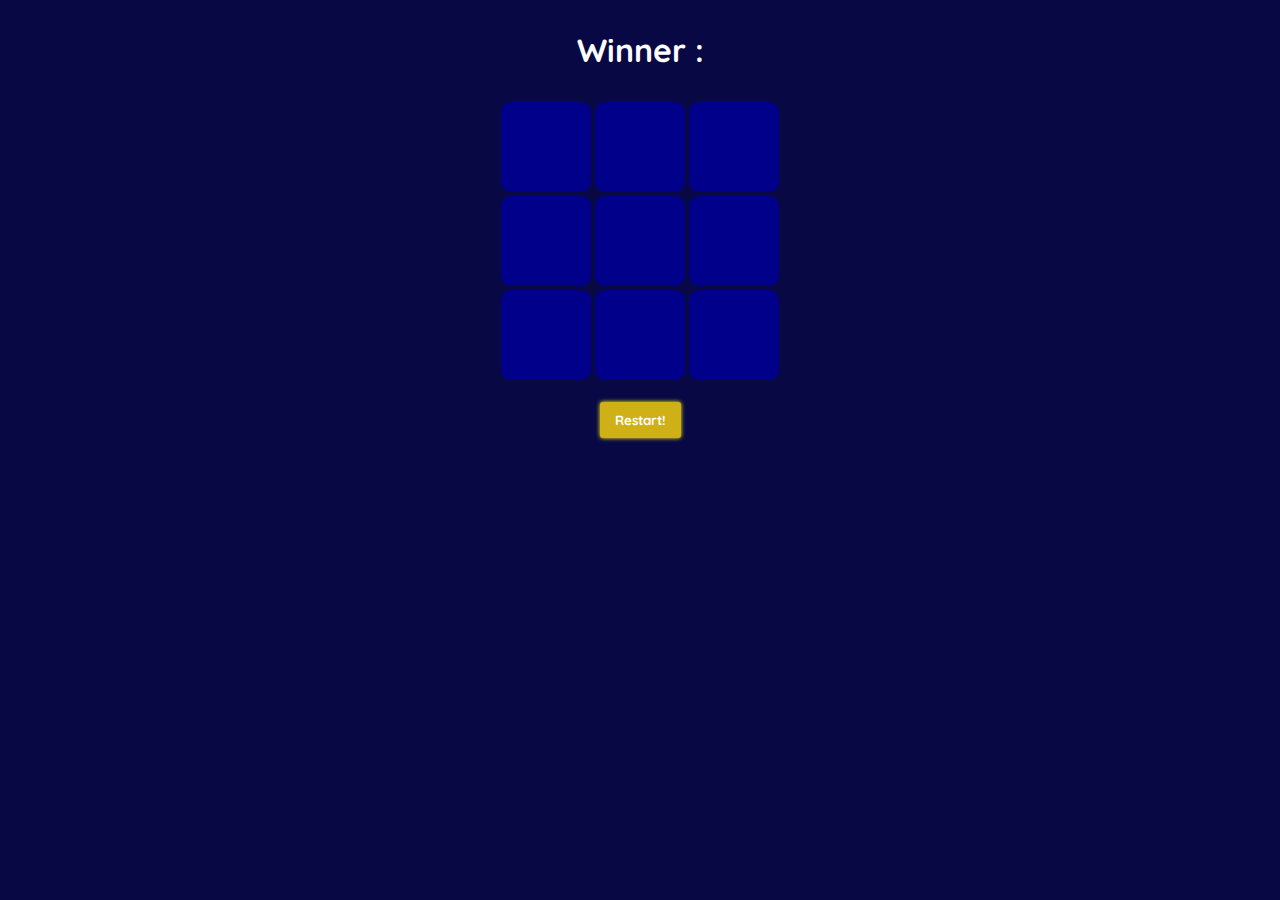
==== index.html @ d5549ee6 "deletando pasta 'code'" ====
<!DOCTYPE html>
<html lang="pt-br">
<head>
    <meta charset="UTF-8">
    <meta http-equiv="X-UA-Compatible" content="IE=edge">
    <meta name="viewport" content="width=device-width, initial-scale=1.0">
    <title>Document</title>
    <link rel="stylesheet" href="style.css">
</head>
<body onload="fill()">
    <h1></h1>
    <div id="pai">
        <div class="inner" onclick="colorir(0)"></div>
        <div class="inner" onclick="colorir(1)"></div>
        <div class="inner" onclick="colorir(2)"></div>
        <div class="inner" onclick="colorir(3)"></div>
        <div class="inner" onclick="colorir(4)"></div>
        <div class="inner" onclick="colorir(5)"></div>
        <div class="inner" onclick="colorir(6)"></div>
        <div class="inner" onclick="colorir(7)"></div>
        <div class="inner" onclick="colorir(8)"></div>
    </div>
    <button onclick="reload()">Restart!</button>
    <script src="script.js"></script>
</body>
</html>
---- style.css ----
@import url('https://fonts.googleapis.com/css2?family=Quicksand&display=swap');
        *{
            padding:0px;
            margin:0px;
            font-family: 'Quicksand', sans-serif;
        }
        body{
            background-color: #080845;
        }
        h1{
            margin: 30px 0 0;
            color:white;
            text-align: center;
        }
        #pai{
            display:flex;
            align-items: center;
            justify-content: center;
            flex-wrap: wrap;
            width:320px;
            margin: 30px auto 20px;
        }
        .inner{
            height:90px;
            width:90px;
            margin:2px;
            cursor:pointer;
            border-radius: 10px;
        }
        button{
            display:block;
            margin: 10px auto;
            outline:none;
            border:none;
            padding: 10px 15px;
            border-radius: 3px;
            background-color: hsl(50, 80%, 45%);
            box-shadow: 0 0 0.3em yellow;
            cursor:pointer;
            color:white;
            font-weight: bold;
        }
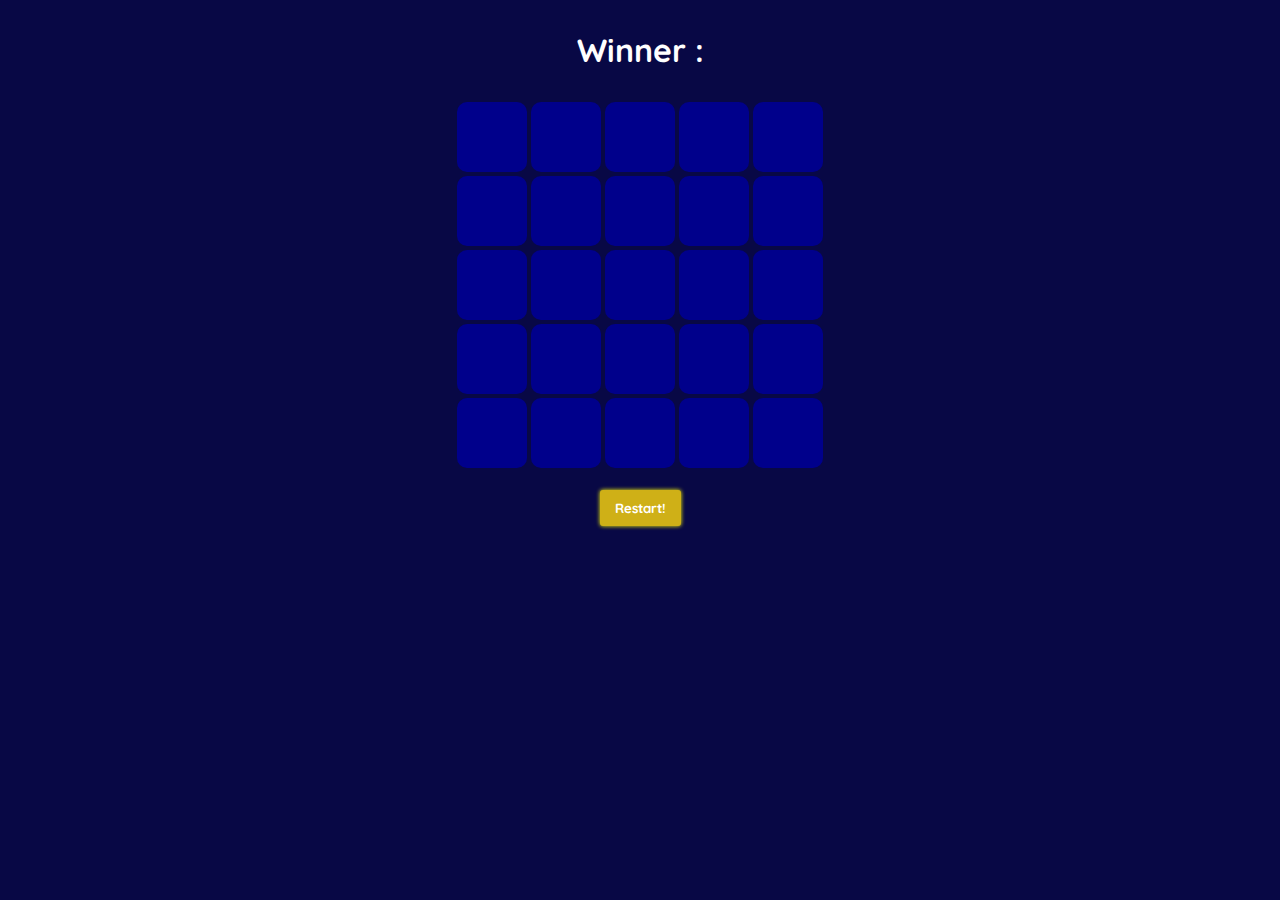
==== commit 7d0ea357: "Connect Four Version" ====
--- a/index.html
+++ b/index.html
@@ -19,8 +19,24 @@
         <div class="inner" onclick="colorir(6)"></div>
         <div class="inner" onclick="colorir(7)"></div>
         <div class="inner" onclick="colorir(8)"></div>
+        <div class="inner" onclick="colorir(9)"></div>
+        <div class="inner" onclick="colorir(10)"></div>
+        <div class="inner" onclick="colorir(11)"></div>
+        <div class="inner" onclick="colorir(12)"></div>
+        <div class="inner" onclick="colorir(13)"></div>
+        <div class="inner" onclick="colorir(14)"></div>
+        <div class="inner" onclick="colorir(15)"></div>
+        <div class="inner" onclick="colorir(16)"></div>
+        <div class="inner" onclick="colorir(17)"></div>
+        <div class="inner" onclick="colorir(18)"></div>
+        <div class="inner" onclick="colorir(19)"></div>
+        <div class="inner" onclick="colorir(20)"></div>
+        <div class="inner" onclick="colorir(21)"></div>
+        <div class="inner" onclick="colorir(22)"></div>
+        <div class="inner" onclick="colorir(23)"></div>
+        <div class="inner" onclick="colorir(24)"></div>
     </div>
-    <button onclick="reload()">Restart!</button>
+    <button onclick="fill()">Restart!</button>
     <script src="script.js"></script>
 </body>
 </html>--- a/style.css
+++ b/style.css
@@ -17,12 +17,12 @@
             align-items: center;
             justify-content: center;
             flex-wrap: wrap;
-            width:320px;
+            width:380px;
             margin: 30px auto 20px;
         }
         .inner{
-            height:90px;
-            width:90px;
+            height:70px;
+            width:70px;
             margin:2px;
             cursor:pointer;
             border-radius: 10px;
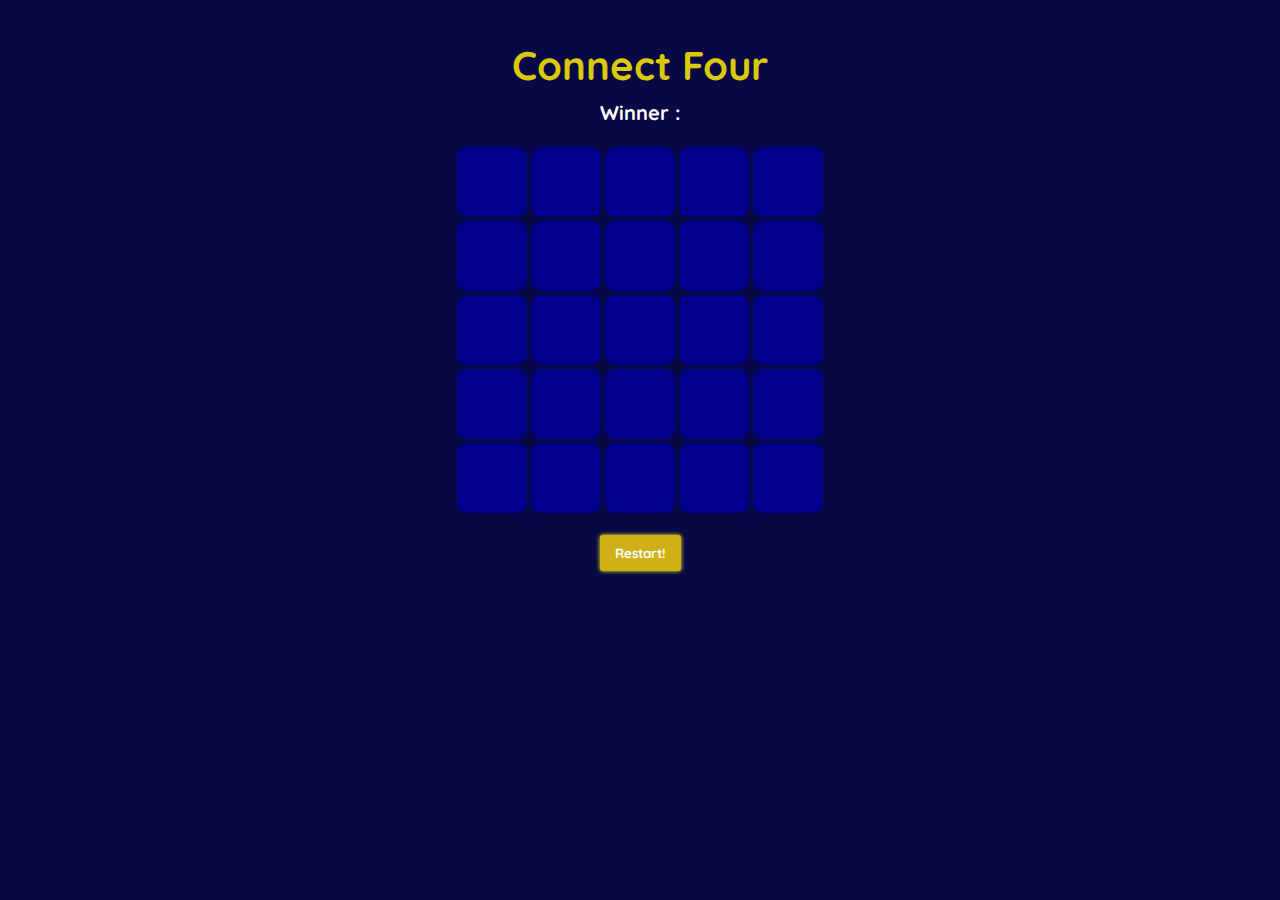
==== commit 00d72228: "Correct title" ====
--- a/index.html
+++ b/index.html
@@ -8,7 +8,8 @@
     <link rel="stylesheet" href="style.css">
 </head>
 <body onload="fill()">
-    <h1></h1>
+    <h1>Connect Four</h1>
+    <h2></h2>
     <div id="pai">
         <div class="inner" onclick="colorir(0)"></div>
         <div class="inner" onclick="colorir(1)"></div>
--- a/style.css
+++ b/style.css
@@ -7,10 +7,18 @@
         body{
             background-color: #080845;
         }
+        h1,h2{
+            text-align: center;
+        }
         h1{
-            margin: 30px 0 0;
+            color:hsl(55, 90%, 45%);
+            margin: 40px 0 0;
+            font-size: 40px;
+        }
+        h2{
             color:white;
-            text-align: center;
+            margin: 10px 0 0;
+            font-size: 20px;
         }
         #pai{
             display:flex;
@@ -18,7 +26,7 @@
             justify-content: center;
             flex-wrap: wrap;
             width:380px;
-            margin: 30px auto 20px;
+            margin: 20px auto 20px;
         }
         .inner{
             height:70px;
